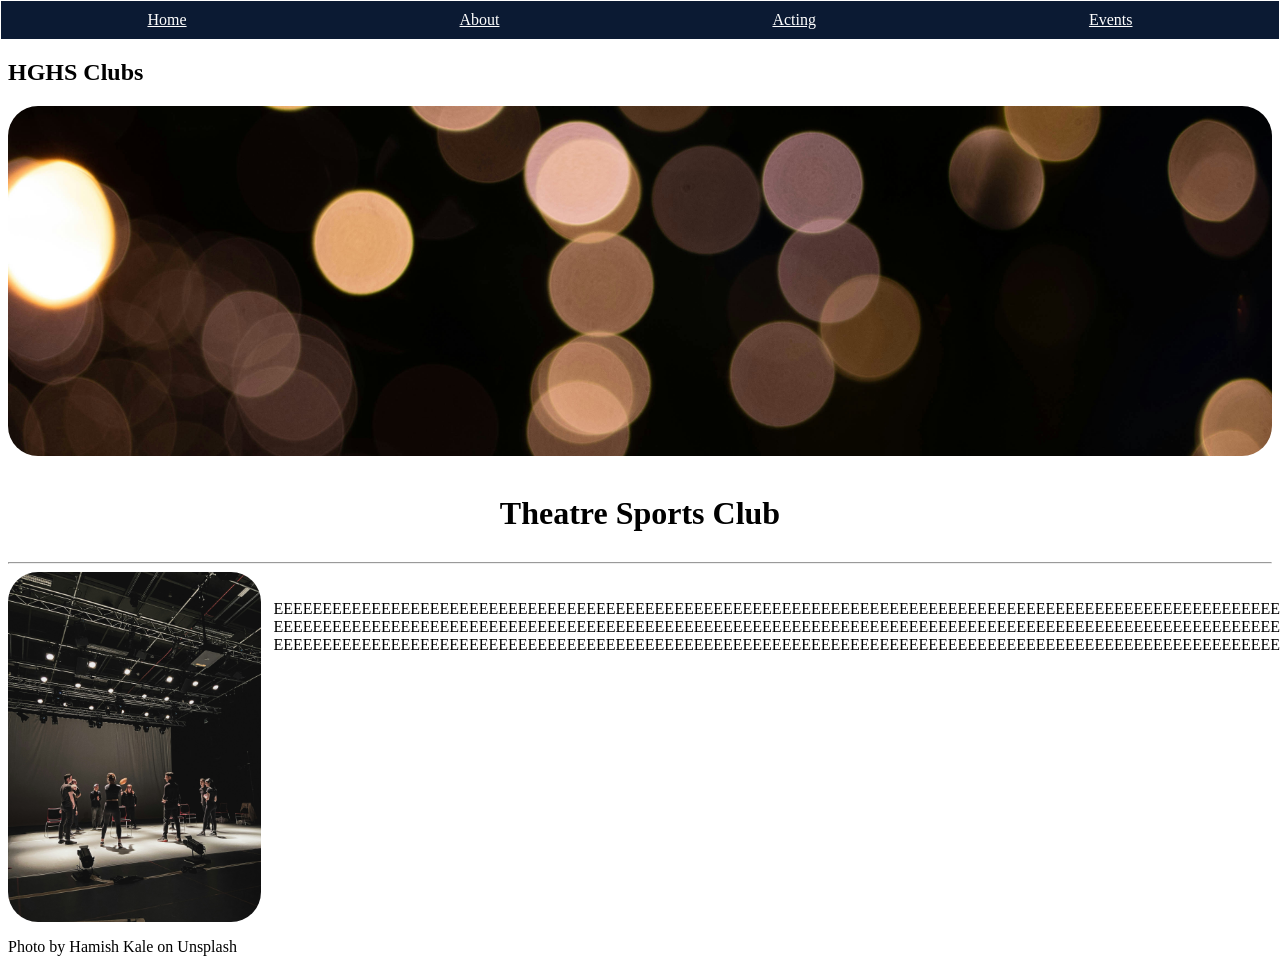
==== index.html @ 8d3ddd84 "Added more text to home page and used some css for styling" ====
<!DOCTYPE html>
<html lang="en">
<head>
    <title>Theatre Sports Club: Index</title>
    <link rel="stylesheet" href="styles.css"> 
</head>
<body>

    <div class="navbar-links">
        <a href="index.html">Home</a>
        <a href="about.html">About</a>
        <a href="acting.html">Acting</a>
        <a href="events.html">Events</a>
    </div>

<div class="logo">
    <h2>HGHS Clubs</h2> 
</div>

<div class="splash-img">
    <img src="images/header.jpg.jpg" alt="Sparkle Header Image">
</div>
<br>
<div class="titles">
    <h1>Theatre Sports Club</h1>
</div>
<hr>


<div class="home-content">
    <img src="images/acting-2.jpg.jpg" alt="Image Of Actors On Stage Practicing">
    <div class="home-text">
    <p>EEEEEEEEEEEEEEEEEEEEEEEEEEEEEEEEEEEEEEEEEEEEEEEEEEEEEEEEEEEEEEEEEEEEEEEEEEEEEEEEEEEEEEEEEEEEEEEEEEEEEEEEEEEEEEEEEEEEEEEEEEEEEEEEEEEEEEEEEEEEEEEEEEEEEEEEE
        EEEEEEEEEEEEEEEEEEEEEEEEEEEEEEEEEEEEEEEEEEEEEEEEEEEEEEEEEEEEEEEEEEEEEEEEEEEEEEEEEEEEEEEEEEEEEEEEEEEEEEEEEEEEEEEEEEEEEEEEEEEEEEEEEEEEEEEEEEEEEEEEEEEEEEEEE
        EEEEEEEEEEEEEEEEEEEEEEEEEEEEEEEEEEEEEEEEEEEEEEEEEEEEEEEEEEEEEEEEEEEEEEEEEEEEEEEEEEEEEEEEEEEEEEEEEEEEEEEEEEEEEEEEEEEEEEEEEEEEEEEEEEEEEEEEEEEEEEEEEEEEEEEEE</p>
    </div>
</div>

<p>Photo by Hamish Kale on Unsplash</p>
</body>


</html>
---- styles.css ----
img {
    width: 100%;
    height: 350px;
    display: block;
    border-radius: 30px;
    object-fit: cover;
    background-image: url(images/header.jpg.jpg);

}

.navbar-links {
    background-color: #0B1A33;
    display: flex;
    justify-content: space-around;
    flex-direction: row;
    margin-right: -7px;
    margin-left: -7px;
    margin-top: -7px;
    padding: 10px;  /* Makes the navigation bar thicker */

}

.navbar-links a {
    color: white;

}

.filler-image {
    width: 20%;
    height: auto;
    display: flex;
    justify-content: flex-start;
}

.home-content {
    width: 20%;
    height: auto;
    display: flex;
    justify-content: flex-start;
    flex-direction: row;
}

.home-text {
    margin: 3%;
    display: flex;
    flex-direction: column;
    margin: 5%;
}

.titles {
    display: flex;
    justify-content: center;

}

.logo {
    display: flex;
    align-items: start;
}
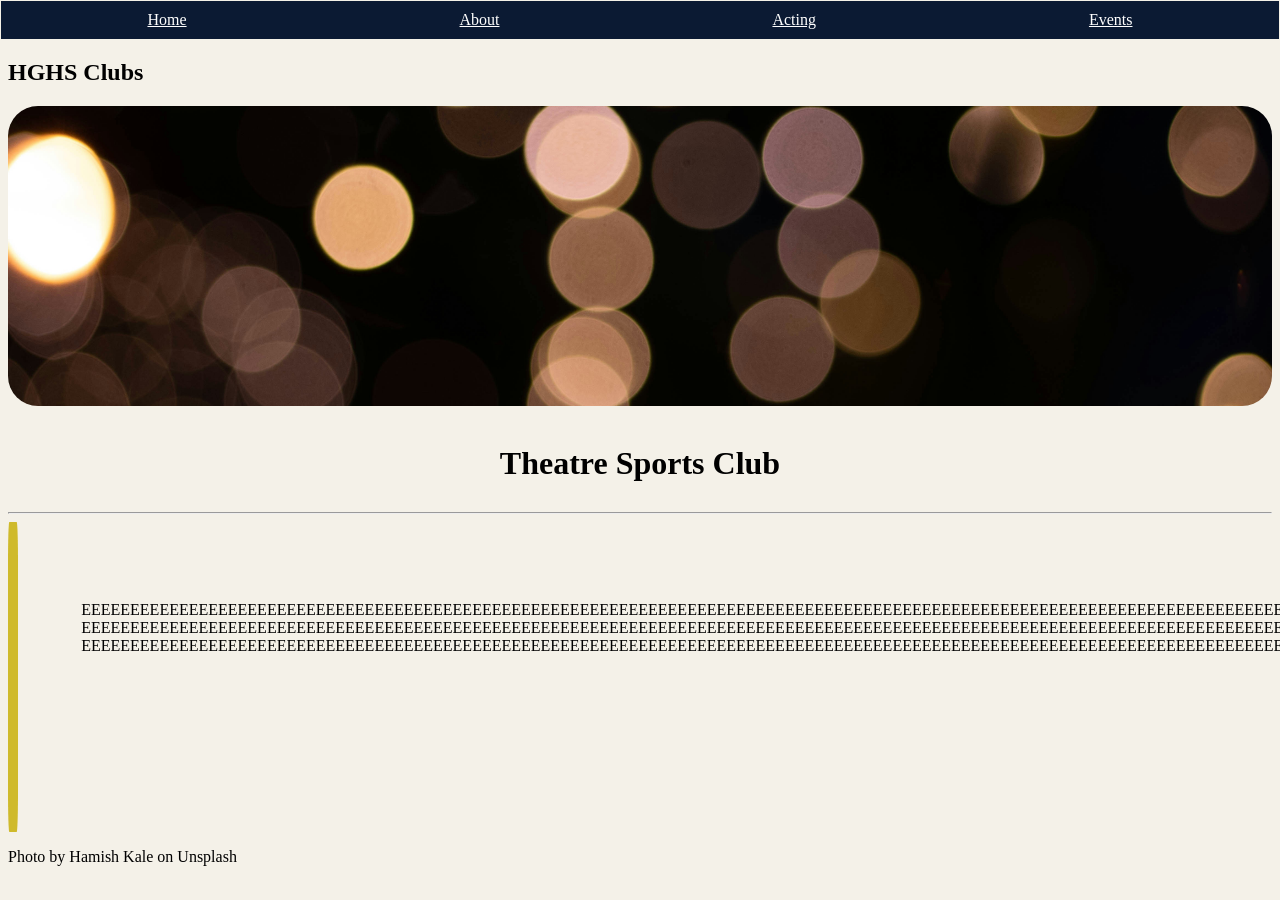
==== commit bdfca0f8: "Added a new div to home page and used css for styling" ====
--- a/index.html
+++ b/index.html
@@ -28,7 +28,9 @@
 
 
 <div class="home-content">
+    <div class="home-image">
     <img src="images/acting-2.jpg.jpg" alt="Image Of Actors On Stage Practicing">
+    </div>
     <div class="home-text">
     <p>EEEEEEEEEEEEEEEEEEEEEEEEEEEEEEEEEEEEEEEEEEEEEEEEEEEEEEEEEEEEEEEEEEEEEEEEEEEEEEEEEEEEEEEEEEEEEEEEEEEEEEEEEEEEEEEEEEEEEEEEEEEEEEEEEEEEEEEEEEEEEEEEEEEEEEEEE
         EEEEEEEEEEEEEEEEEEEEEEEEEEEEEEEEEEEEEEEEEEEEEEEEEEEEEEEEEEEEEEEEEEEEEEEEEEEEEEEEEEEEEEEEEEEEEEEEEEEEEEEEEEEEEEEEEEEEEEEEEEEEEEEEEEEEEEEEEEEEEEEEEEEEEEEEE
--- a/styles.css
+++ b/styles.css
@@ -1,11 +1,13 @@
 
 img {
     width: 100%;
-    height: 350px;
+    height: 300px;
     display: block;
     border-radius: 30px;
     object-fit: cover;
     background-image: url(images/header.jpg.jpg);
+    background-repeat: no-repeat;
+    background-size: auto;
 
 }
 
@@ -34,18 +36,26 @@
 }
 
 .home-content {
-    width: 20%;
-    height: auto;
     display: flex;
     justify-content: flex-start;
     flex-direction: row;
+    
+}
+
+.home-image {
+    width: 80%;
+    height: auto;
+    border: 5px solid #CFBA2B;
+    border-radius: 13%;
+    max-width: 40%;
+
 }
 
 .home-text {
     margin: 3%;
     display: flex;
     flex-direction: column;
-    margin: 5%;
+    margin: 5%; 
 }
 
 .titles {
@@ -57,4 +67,16 @@
 .logo {
     display: flex;
     align-items: start;
+}
+
+.events img {
+    width: 20%;
+    height: auto;
+    display: flex;
+    justify-content: center;
+    align-items: center;
+}
+
+body {
+    background-color: #f4f1e8;
 }
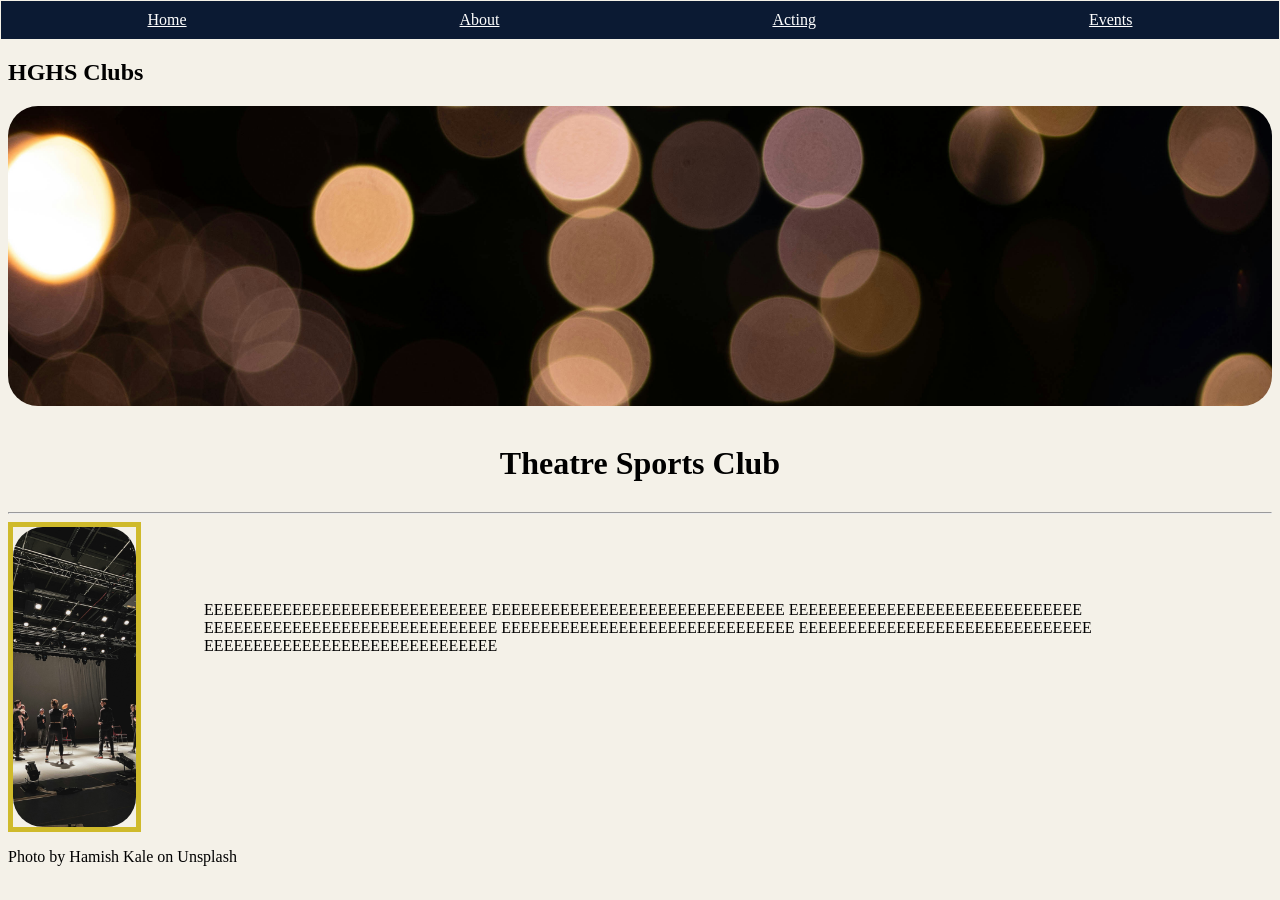
==== commit 4dc559ec: "Added new text on home page and used css for styling" ====
--- a/index.html
+++ b/index.html
@@ -32,9 +32,14 @@
     <img src="images/acting-2.jpg.jpg" alt="Image Of Actors On Stage Practicing">
     </div>
     <div class="home-text">
-    <p>EEEEEEEEEEEEEEEEEEEEEEEEEEEEEEEEEEEEEEEEEEEEEEEEEEEEEEEEEEEEEEEEEEEEEEEEEEEEEEEEEEEEEEEEEEEEEEEEEEEEEEEEEEEEEEEEEEEEEEEEEEEEEEEEEEEEEEEEEEEEEEEEEEEEEEEEE
-        EEEEEEEEEEEEEEEEEEEEEEEEEEEEEEEEEEEEEEEEEEEEEEEEEEEEEEEEEEEEEEEEEEEEEEEEEEEEEEEEEEEEEEEEEEEEEEEEEEEEEEEEEEEEEEEEEEEEEEEEEEEEEEEEEEEEEEEEEEEEEEEEEEEEEEEEE
-        EEEEEEEEEEEEEEEEEEEEEEEEEEEEEEEEEEEEEEEEEEEEEEEEEEEEEEEEEEEEEEEEEEEEEEEEEEEEEEEEEEEEEEEEEEEEEEEEEEEEEEEEEEEEEEEEEEEEEEEEEEEEEEEEEEEEEEEEEEEEEEEEEEEEEEEEE</p>
+    <p>EEEEEEEEEEEEEEEEEEEEEEEEEEEEE
+        EEEEEEEEEEEEEEEEEEEEEEEEEEEEEE
+        EEEEEEEEEEEEEEEEEEEEEEEEEEEEEE
+        EEEEEEEEEEEEEEEEEEEEEEEEEEEEEE
+        EEEEEEEEEEEEEEEEEEEEEEEEEEEEEE
+        EEEEEEEEEEEEEEEEEEEEEEEEEEEEEE
+        EEEEEEEEEEEEEEEEEEEEEEEEEEEEEE
+    </p>
     </div>
 </div>
 
--- a/styles.css
+++ b/styles.css
@@ -43,11 +43,11 @@
 }
 
 .home-image {
-    width: 80%;
+    width: 20%;
     height: auto;
     border: 5px solid #CFBA2B;
-    border-radius: 13%;
     max-width: 40%;
+    border-radius: 0% !important;
 
 }
 
@@ -71,10 +71,12 @@
 
 .events img {
     width: 20%;
-    height: auto;
+    height: 300px;
     display: flex;
     justify-content: center;
-    align-items: center;
+    flex-direction: column;
+    max-width: 40%;
+    border-radius: 0% !important;
 }
 
 body {
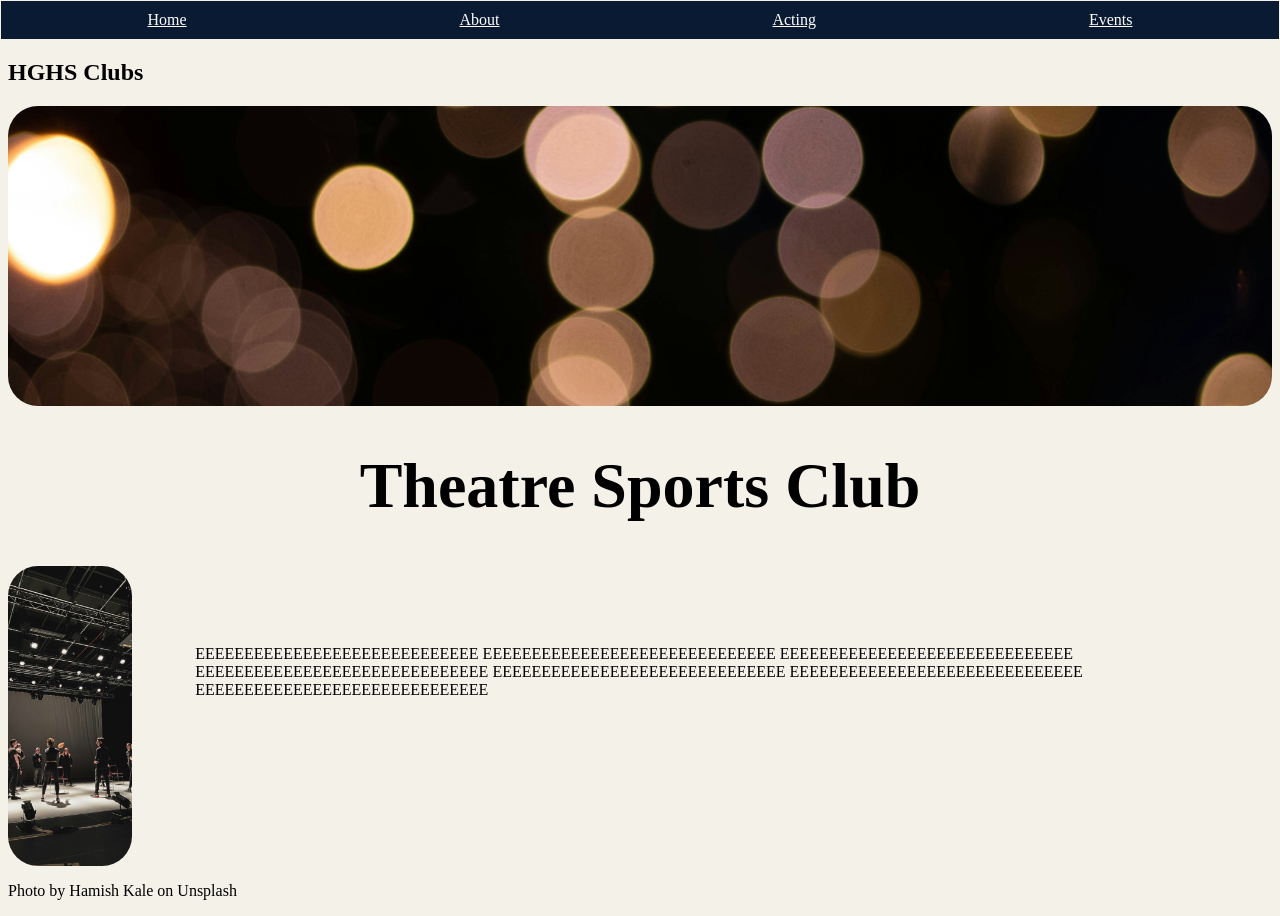
==== commit 80193d59: "Deleted the break and line from every page and used css to make my text bigger" ====
--- a/index.html
+++ b/index.html
@@ -20,11 +20,11 @@
 <div class="splash-img">
     <img src="images/header.jpg.jpg" alt="Sparkle Header Image">
 </div>
-<br>
+
 <div class="titles">
     <h1>Theatre Sports Club</h1>
 </div>
-<hr>
+
 
 
 <div class="home-content">
--- a/styles.css
+++ b/styles.css
@@ -45,7 +45,6 @@
 .home-image {
     width: 20%;
     height: auto;
-    border: 5px solid #CFBA2B;
     max-width: 40%;
     border-radius: 0% !important;
 
@@ -59,6 +58,7 @@
 }
 
 .titles {
+    font-size: xx-large;
     display: flex;
     justify-content: center;
 
@@ -70,15 +70,35 @@
 }
 
 .events img {
-    width: 20%;
-    height: 300px;
+    width: 15%;
+    height: 400px;
     display: flex;
     justify-content: center;
     flex-direction: column;
     max-width: 40%;
     border-radius: 0% !important;
+    border: 5px solid #CFBA2B;
+
 }
 
 body {
     background-color: #f4f1e8;
+}
+
+.about img {
+    width: 97%;
+    height: 350px;
+    border-radius: 0% !important;
+    border: 5px solid #CFBA2B;
+
+}
+
+.about-content {
+    display: flex;
+    flex-direction: row-reverse;
+}
+
+.about-text {
+    width: 40%;
+    font-size: x-large;
 }
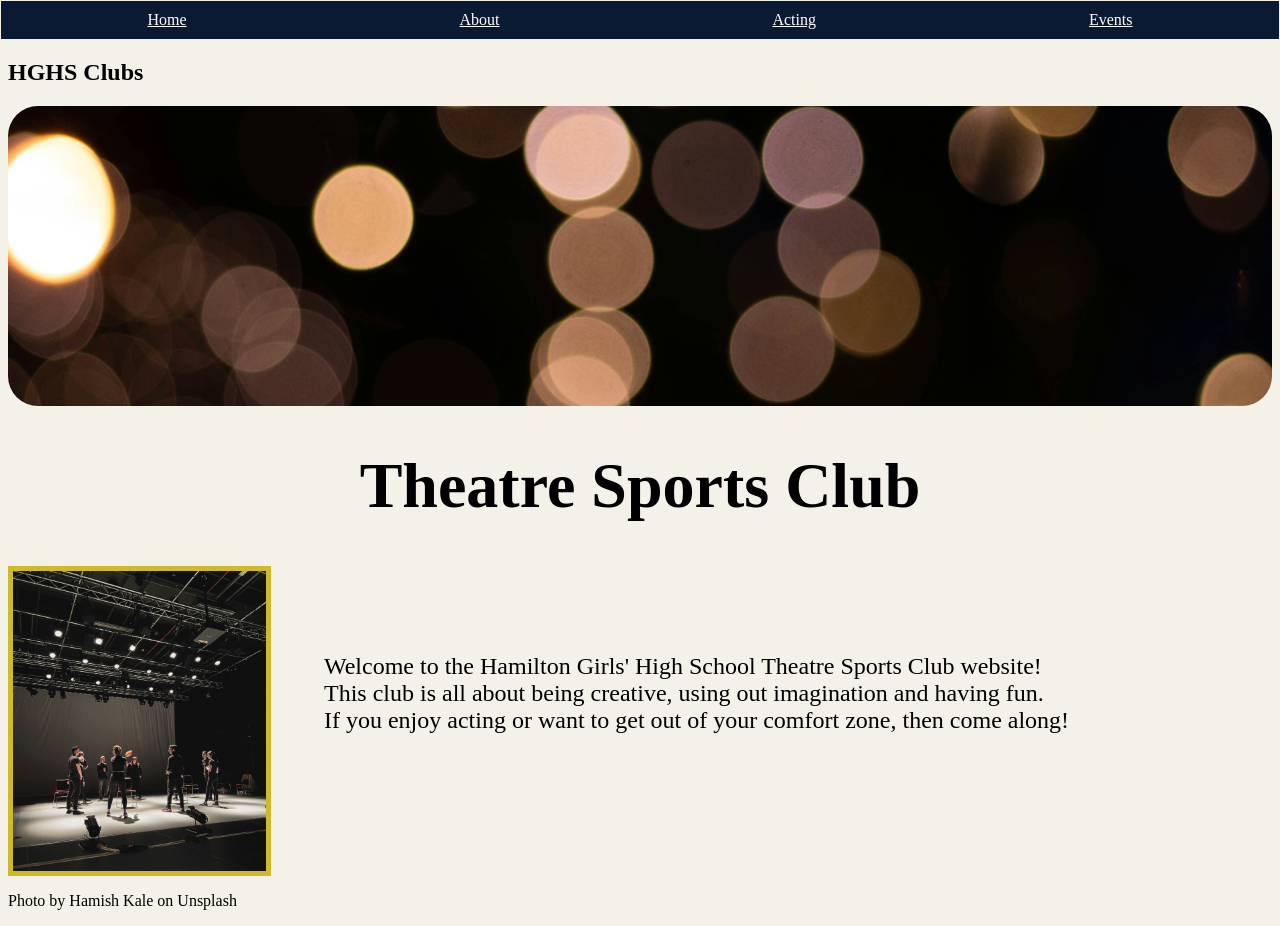
==== commit 40ad95df: "Added new text to the home page and used css for styling" ====
--- a/index.html
+++ b/index.html
@@ -32,14 +32,12 @@
     <img src="images/acting-2.jpg.jpg" alt="Image Of Actors On Stage Practicing">
     </div>
     <div class="home-text">
-    <p>EEEEEEEEEEEEEEEEEEEEEEEEEEEEE
-        EEEEEEEEEEEEEEEEEEEEEEEEEEEEEE
-        EEEEEEEEEEEEEEEEEEEEEEEEEEEEEE
-        EEEEEEEEEEEEEEEEEEEEEEEEEEEEEE
-        EEEEEEEEEEEEEEEEEEEEEEEEEEEEEE
-        EEEEEEEEEEEEEEEEEEEEEEEEEEEEEE
-        EEEEEEEEEEEEEEEEEEEEEEEEEEEEEE
-    </p>
+    <p>Welcome to the Hamilton Girls' High School Theatre Sports Club website! 
+        <br>
+        This club is all about being creative, using out imagination and having fun. 
+        <br>
+        If you enjoy acting or want to get out of your comfort zone,
+        then come along!</p>
     </div>
 </div>
 
--- a/styles.css
+++ b/styles.css
@@ -45,8 +45,11 @@
 .home-image {
     width: 20%;
     height: auto;
-    max-width: 40%;
+}
+
+.home-image img {
     border-radius: 0% !important;
+    border: 5px solid #CFBA2B;
 
 }
 
@@ -55,6 +58,8 @@
     display: flex;
     flex-direction: column;
     margin: 5%; 
+    gap: 10%;
+    font-size: x-large;
 }
 
 .titles {
@@ -69,12 +74,16 @@
     align-items: start;
 }
 
-.events img {
-    width: 15%;
-    height: 400px;
+.events-image {
     display: flex;
     justify-content: center;
     flex-direction: column;
+
+}
+
+.events-image img {
+    width: 15%;
+    height: 400px;
     max-width: 40%;
     border-radius: 0% !important;
     border: 5px solid #CFBA2B;
@@ -101,4 +110,7 @@
 .about-text {
     width: 40%;
     font-size: x-large;
+    display: flex;
+    justify-content: flex-start;
+    margin-left: 3%;
 }
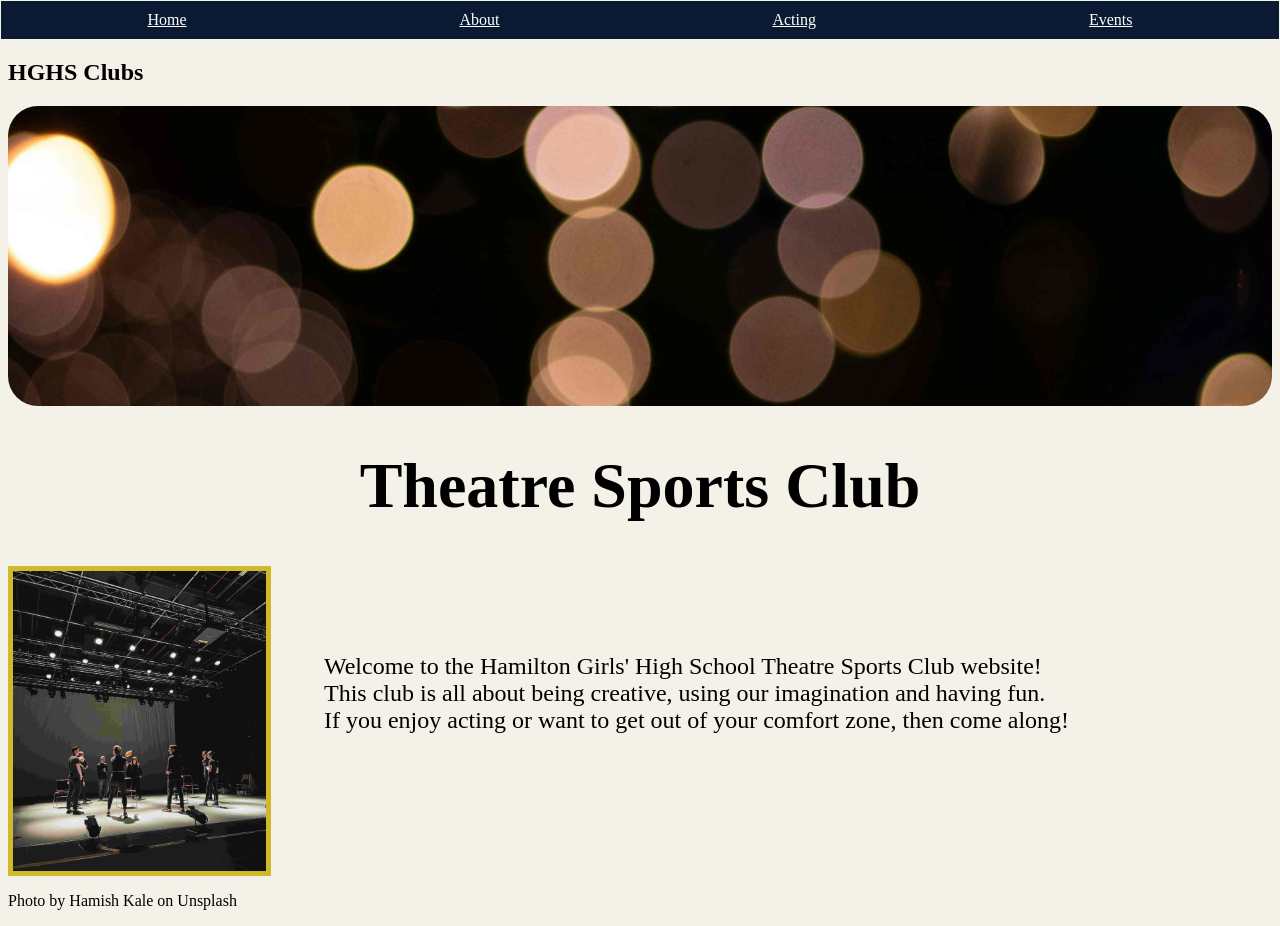
==== commit 97ed0dde: "Added new text on home page and added a div class text and image on acting page" ====
--- a/index.html
+++ b/index.html
@@ -34,7 +34,7 @@
     <div class="home-text">
     <p>Welcome to the Hamilton Girls' High School Theatre Sports Club website! 
         <br>
-        This club is all about being creative, using out imagination and having fun. 
+        This club is all about being creative, using our imagination and having fun. 
         <br>
         If you enjoy acting or want to get out of your comfort zone,
         then come along!</p>
--- a/styles.css
+++ b/styles.css
@@ -113,4 +113,49 @@
     display: flex;
     justify-content: flex-start;
     margin-left: 3%;
+}
+
+.acting-image-one {
+    width: 20%;
+    height: auto;
+    display: flex;
+    justify-content: flex-start;
+}
+
+.acting-image-one img {
+    border-radius: 0% !important;
+    border: 5px solid #CFBA2B;
+}
+
+.acting-image-two {
+    width: 20%;
+    height: auto;
+    display: flex;
+    justify-content: flex-start;
+}
+
+.acting-image-two img {
+    border-radius: 0% !important;
+    border: 5px solid #CFBA2B;
+}
+
+.acting-text-one {
+    margin: 3%;
+    display: flex;
+    flex-direction: column;
+    margin: 5%; 
+    gap: 10%;
+    font-size: x-large;
+}
+
+.acting-image-three {
+    width: 20%;
+    height: auto;
+    display: flex;
+    justify-content: flex-start;
+}
+
+.acting-image-three img {
+    border-radius: 0% !important;
+    border: 5px solid #CFBA2B;
 }
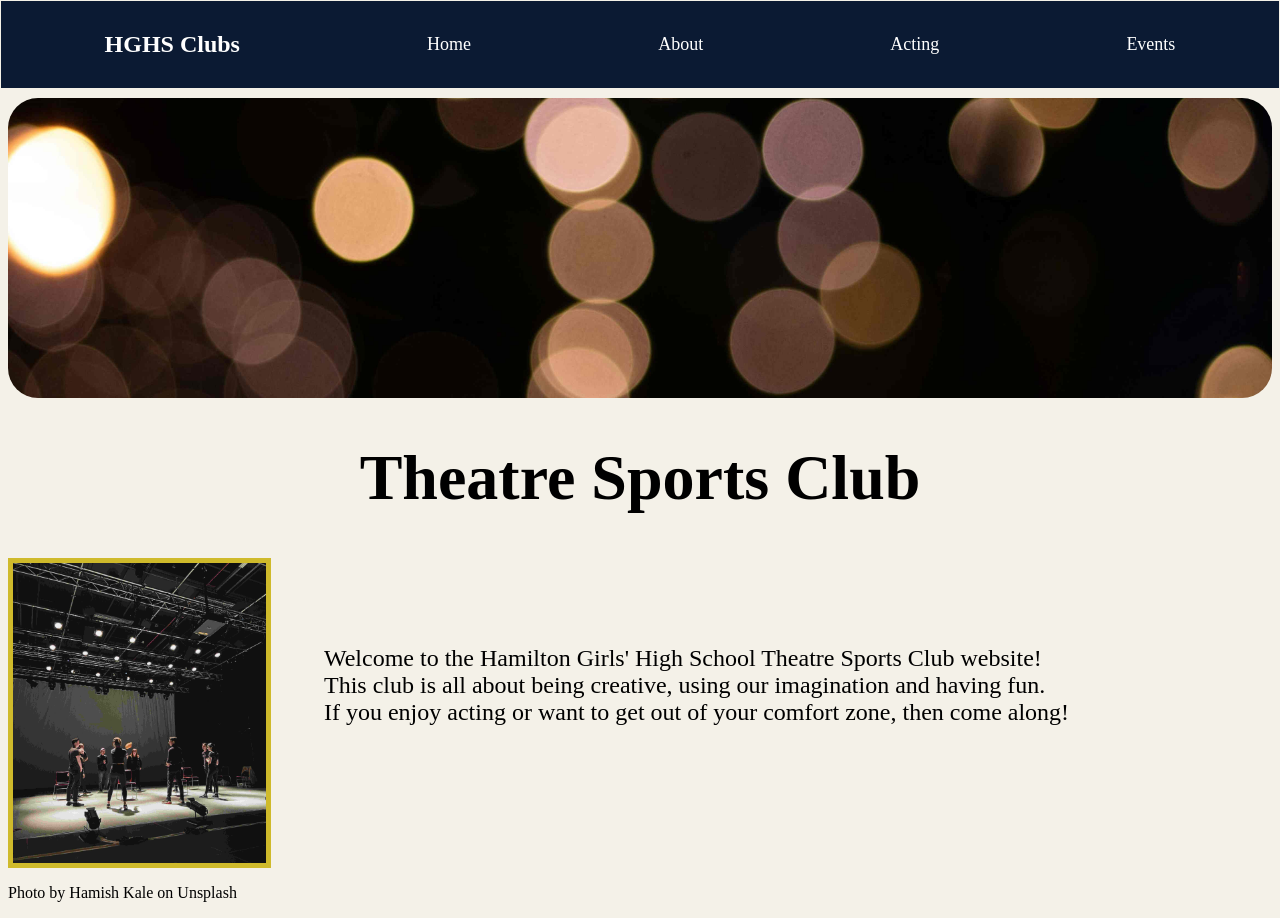
==== commit 744d4e40: "Changed my navigation bar div on every page and used css for styling my navigation bar" ====
--- a/index.html
+++ b/index.html
@@ -6,16 +6,15 @@
 </head>
 <body>
 
-    <div class="navbar-links">
-        <a href="index.html">Home</a>
-        <a href="about.html">About</a>
-        <a href="acting.html">Acting</a>
-        <a href="events.html">Events</a>
-    </div>
+<div class="nav-bar">
+    <h2>HGHS Clubs</h2>
+    <div class="navbar-links"><a href="index.html">Home</a></div>
+    <div class="navbar-links"><a href="about.html">About</a></div>
+    <div class="navbar-links"><a href="acting.html">Acting</a></div>
+    <div class="navbar-links"><a href="events.html">Events</a></div>
+</div>
 
-<div class="logo">
-    <h2>HGHS Clubs</h2> 
-</div>
+
 
 <div class="splash-img">
     <img src="images/header.jpg.jpg" alt="Sparkle Header Image">
--- a/styles.css
+++ b/styles.css
@@ -11,7 +11,9 @@
 
 }
 
-.navbar-links {
+
+
+.nav-bar {
     background-color: #0B1A33;
     display: flex;
     justify-content: space-around;
@@ -19,21 +21,25 @@
     margin-right: -7px;
     margin-left: -7px;
     margin-top: -7px;
+    margin-bottom: 10px;
     padding: 10px;  /* Makes the navigation bar thicker */
+    align-items: center;
+    color: white;
 
 }
 
 .navbar-links a {
-    color: white;
-
-}
-
-.filler-image {
-    width: 20%;
-    height: auto;
-    display: flex;
-    justify-content: flex-start;
-}
+    color: white; /* Makes the navigation bar links white */
+    font-size: large;
+    text-decoration: none;
+
+}
+
+.navbar-links a:hover {
+    background-color: #616368; /* When you hover over the link on the navigation bar a box will appear around it */
+
+}
+
 
 .home-content {
     display: flex;
@@ -77,7 +83,7 @@
 .events-image {
     display: flex;
     justify-content: center;
-    flex-direction: column;
+    align-items: center;
 
 }
 
@@ -90,6 +96,22 @@
 
 }
 
+.events-text {
+    display: flex;
+    justify-content: center;
+    align-items: center;
+    flex-direction: column;
+    font-size: x-large;
+}
+
+.events-attribution {
+    display: flex;
+    justify-content: center;
+    align-items: center;
+    flex-direction: column;
+    font-size: medium;
+}
+
 body {
     background-color: #f4f1e8;
 }
@@ -115,16 +137,10 @@
     margin-left: 3%;
 }
 
-.acting-image-one {
-    width: 20%;
-    height: auto;
-    display: flex;
-    justify-content: flex-start;
-}
-
-.acting-image-one img {
-    border-radius: 0% !important;
-    border: 5px solid #CFBA2B;
+.acting-content-two {
+    display: flex;
+    justify-content: flex-start;
+    flex-direction: row;
 }
 
 .acting-image-two {
@@ -139,7 +155,7 @@
     border: 5px solid #CFBA2B;
 }
 
-.acting-text-one {
+.acting-text-two {
     margin: 3%;
     display: flex;
     flex-direction: column;
@@ -148,6 +164,7 @@
     font-size: x-large;
 }
 
+
 .acting-image-three {
     width: 20%;
     height: auto;
@@ -158,4 +175,50 @@
 .acting-image-three img {
     border-radius: 0% !important;
     border: 5px solid #CFBA2B;
+}
+
+.acting-content-three {
+    display: flex;
+    flex-direction: row-reverse;
+}
+
+.acting-text-three {
+    width: 40%;
+    font-size: x-large;
+    display: flex;
+    justify-content: flex-start;
+    margin-left: 3%;
+}
+
+.acting-attribution-three {
+    display: flex;
+    justify-content: flex-start;
+}
+
+
+.acting-content-four {
+    display: flex;
+    justify-content: flex-start;
+    flex-direction: row;
+}
+
+.acting-image-four {
+    width: 20%;
+    height: auto;
+    display: flex;
+    justify-content: flex-start;
+}
+
+.acting-image-four img {
+    border-radius: 0% !important;
+    border: 5px solid #CFBA2B;
+}
+
+.acting-text-four {
+    margin: 3%;
+    display: flex;
+    flex-direction: column;
+    margin: 5%; 
+    gap: 10%;
+    font-size: x-large;
 }
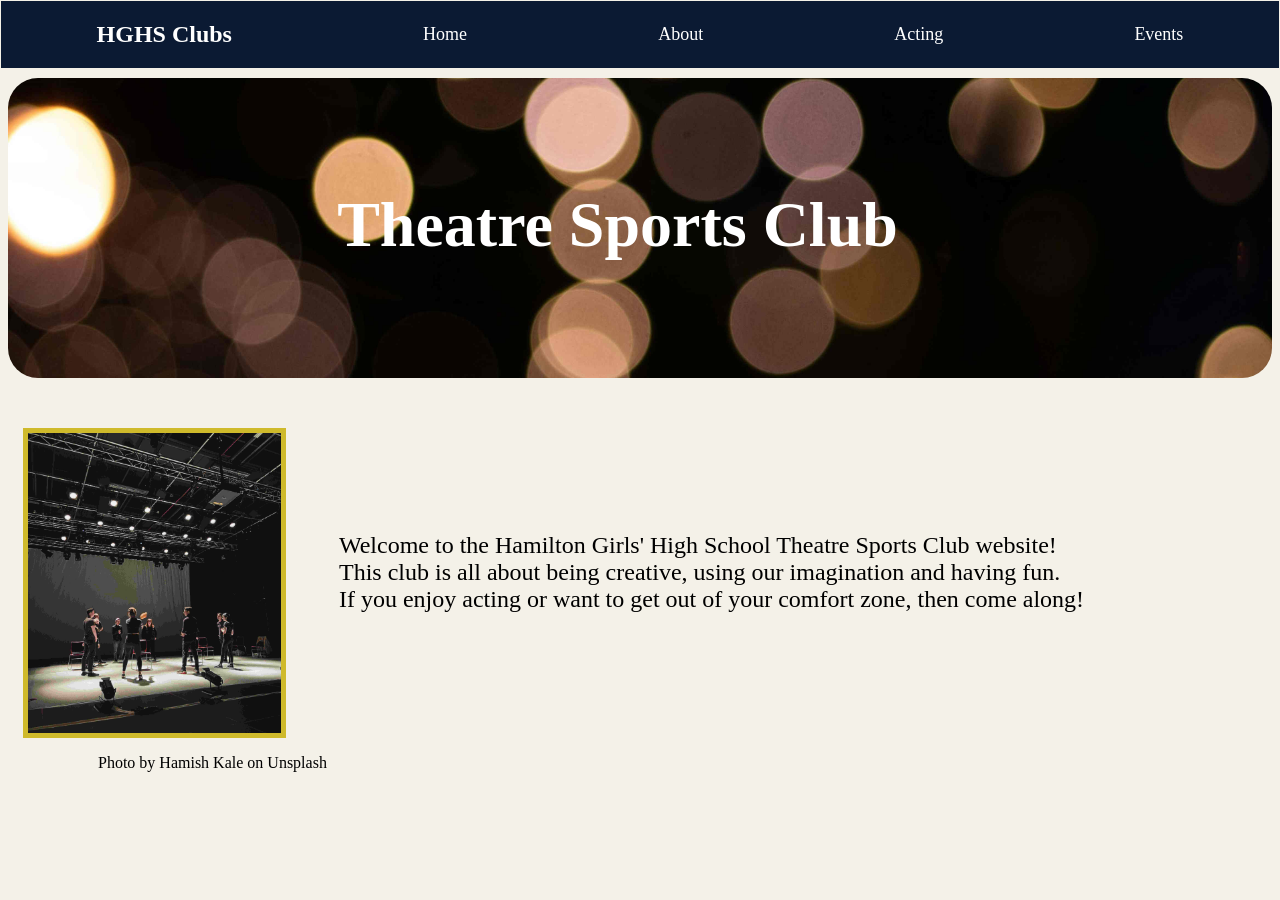
==== commit 5ad5a9f3: "Added new div class on home page and about page and used css for styling and added css comments" ====
--- a/index.html
+++ b/index.html
@@ -40,7 +40,9 @@
     </div>
 </div>
 
+<div class="home-attribution">
 <p>Photo by Hamish Kale on Unsplash</p>
+</div>
 </body>
 
 
--- a/styles.css
+++ b/styles.css
@@ -1,13 +1,10 @@
 
 img {
-    width: 100%;
-    height: 300px;
+    width: 100%; /* This is used to adjust the width of the images*/
+    height: 300px; /* This is used to adjust the height of my images*/
     display: block;
-    border-radius: 30px;
-    object-fit: cover;
-    background-image: url(images/header.jpg.jpg);
-    background-repeat: no-repeat;
-    background-size: auto;
+    border-radius: 30px; /* Makes the borders of the header image curved */
+    object-fit: cover; /* Makes the header image cover most of the screen */
 
 }
 
@@ -18,11 +15,11 @@
     display: flex;
     justify-content: space-around;
     flex-direction: row;
-    margin-right: -7px;
-    margin-left: -7px;
-    margin-top: -7px;
-    margin-bottom: 10px;
-    padding: 10px;  /* Makes the navigation bar thicker */
+    margin-right: -7px; /* Makes the navigation bar not touch the top of the*/
+    margin-left: -7px; /* Makes the navigation bar not touch the left side of the*/
+    margin-top: -7px; /* Makes the navigation bar not touch the right side of the*/
+    margin-bottom: 10px; /* Adds a gap between the bottom of the navigation bar and the header image*/
+    padding: -1px;  /* Makes the navigation bar thicker */
     align-items: center;
     color: white;
 
@@ -31,11 +28,12 @@
 .navbar-links a {
     color: white; /* Makes the navigation bar links white */
     font-size: large;
-    text-decoration: none;
+    text-decoration: none; /* Removes the underline under the navigation bar links */
 
 }
 
 .navbar-links a:hover {
+    padding: 20px;
     background-color: #616368; /* When you hover over the link on the navigation bar a box will appear around it */
 
 }
@@ -44,18 +42,20 @@
 .home-content {
     display: flex;
     justify-content: flex-start;
-    flex-direction: row;
+    flex-direction: row; /* Makes the home image and home text side by side*/
     
 }
 
 .home-image {
     width: 20%;
     height: auto;
+    margin-top: 50px;
+    margin-left: 15px; /* This is used to move the home image of the edge of the screen */
 }
 
 .home-image img {
-    border-radius: 0% !important;
-    border: 5px solid #CFBA2B;
+    border-radius: 0% !important; /* This is used so that the rest of my images don't have a curved border */
+    border: 5px solid #CFBA2B; /* Makes the image have a Gold border colour */
 
 }
 
@@ -64,26 +64,36 @@
     display: flex;
     flex-direction: column;
     margin: 5%; 
-    gap: 10%;
-    font-size: x-large;
+    gap: 10%; /* For the gap between the home text and home image */
+    font-size: x-large;
+    margin-top: 130px; /* This is used to move the home text lower*/
 }
 
 .titles {
-    font-size: xx-large;
-    display: flex;
-    justify-content: center;
-
-}
+    position: absolute; /* This is used to be able to move the page titles anywhere*/
+    top: 145px; /* This is used to center the titles on the header image so its not touching the top */
+    left: -40px; /* This is used to center the titles on the header image so its not touching the left */
+    right: 5px; /* This is used to center the titles on the header image so its not touching the right */
+    bottom: 5px; /* This is used to center the titles on the header image so its not touching the bottom */
+    font-size: xx-large; /* This makes the page titles extra extra large*/
+    border-radius: 30px;
+    color: white;
+    display: flex;
+    justify-content: center;
+    text-align: center;
+}
+
 
 .logo {
     display: flex;
-    align-items: start;
+    align-items: start; /* This is used to move the logo on my left hand side of the navigation bar*/
 }
 
 .events-image {
     display: flex;
     justify-content: center;
-    align-items: center;
+    align-items: center; /* This is used to center the images*/
+    margin-top: 20px;
 
 }
 
@@ -100,14 +110,14 @@
     display: flex;
     justify-content: center;
     align-items: center;
-    flex-direction: column;
+    flex-direction: column; /* This is used to make the text display as a column*/
     font-size: x-large;
 }
 
 .events-attribution {
     display: flex;
     justify-content: center;
-    align-items: center;
+    align-items: center; /* This is used to center the events image attributions*/
     flex-direction: column;
     font-size: medium;
 }
@@ -126,7 +136,9 @@
 
 .about-content {
     display: flex;
-    flex-direction: row-reverse;
+    flex-direction: row-reverse; /* This is used to move the about image to my right and side of the page with the about text on my left hand side of the page*/
+    margin-top: 20px;
+    margin-right: 15px;
 }
 
 .about-text {
@@ -148,6 +160,8 @@
     height: auto;
     display: flex;
     justify-content: flex-start;
+    margin-left: 15px;
+    margin-top: 10px;
 }
 
 .acting-image-two img {
@@ -162,14 +176,21 @@
     margin: 5%; 
     gap: 10%;
     font-size: x-large;
-}
-
+    margin-top: 60px;
+}
+
+.acting-attribution-two {
+    margin-left: 80px; /* This is used to move the attribution of the edge of the page*/
+    margin-top: -25px; /* This is used to remove the gap between the acting image and attribution*/
+}
 
 .acting-image-three {
     width: 20%;
     height: auto;
     display: flex;
     justify-content: flex-start;
+    margin-right: 50px;
+    margin-top: 10px;
 }
 
 .acting-image-three img {
@@ -188,11 +209,12 @@
     display: flex;
     justify-content: flex-start;
     margin-left: 3%;
+    margin-top: 50px;
+    margin-right: -50px;
 }
 
 .acting-attribution-three {
-    display: flex;
-    justify-content: flex-start;
+    margin-left: 1555px; /* This is used to move this image attribution to my right hand side of the page*/
 }
 
 
@@ -207,6 +229,7 @@
     height: auto;
     display: flex;
     justify-content: flex-start;
+    margin-left: 15px;
 }
 
 .acting-image-four img {
@@ -221,4 +244,25 @@
     margin: 5%; 
     gap: 10%;
     font-size: x-large;
+    margin-top: 40px;
+}
+
+.acting-attribution-four {
+    margin-left: 80px;
+    margin-top: -40px;
+}
+
+.acting-introduction-text {
+    font-size: x-large;
+    display: flex;
+    justify-content: center; /* This is used to center my starting acting text*/
+    margin-top: 10px;
+}
+
+.home-attribution {
+    margin-left: 90px; 
+}
+
+.about-attribution {
+    margin-left: 1550px; /* This is used to move the about attribution to my right hand side of the page*/
 }
